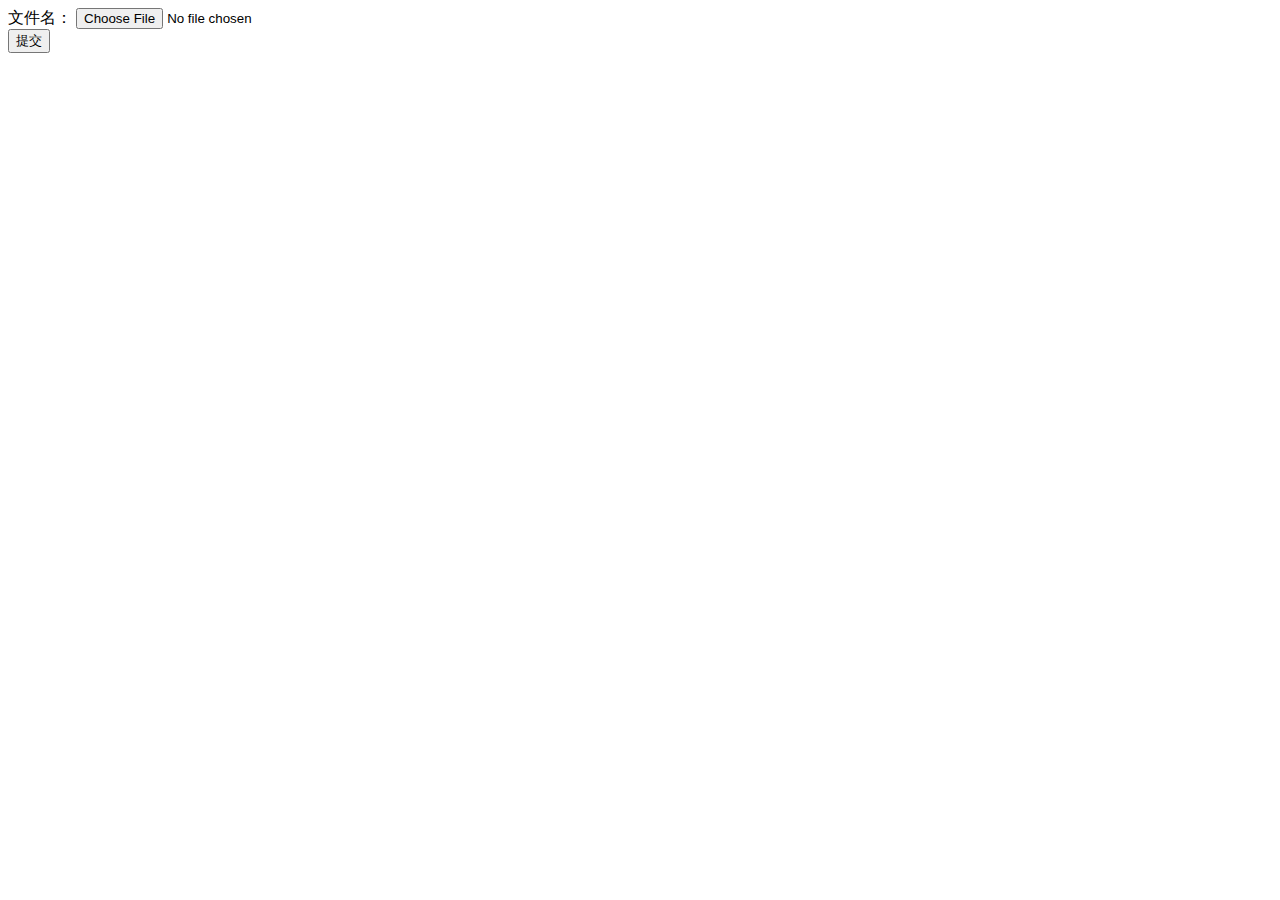
==== upload_iot_frame.html @ ef5aaac1 "增加文件上传功能" ====
<html>
<head>
<meta charset="utf-8">
<title>菜鸟教程(runoob.com)</title>
</head>
<body>

<form action="upload_iot_frame.php" method="post" enctype="multipart/form-data">
    <label for="file">文件名：</label>
    <input type="file" name="file" id="file"><br>
    <input type="submit" name="submit" value="提交">
</form>

</body>
</html>
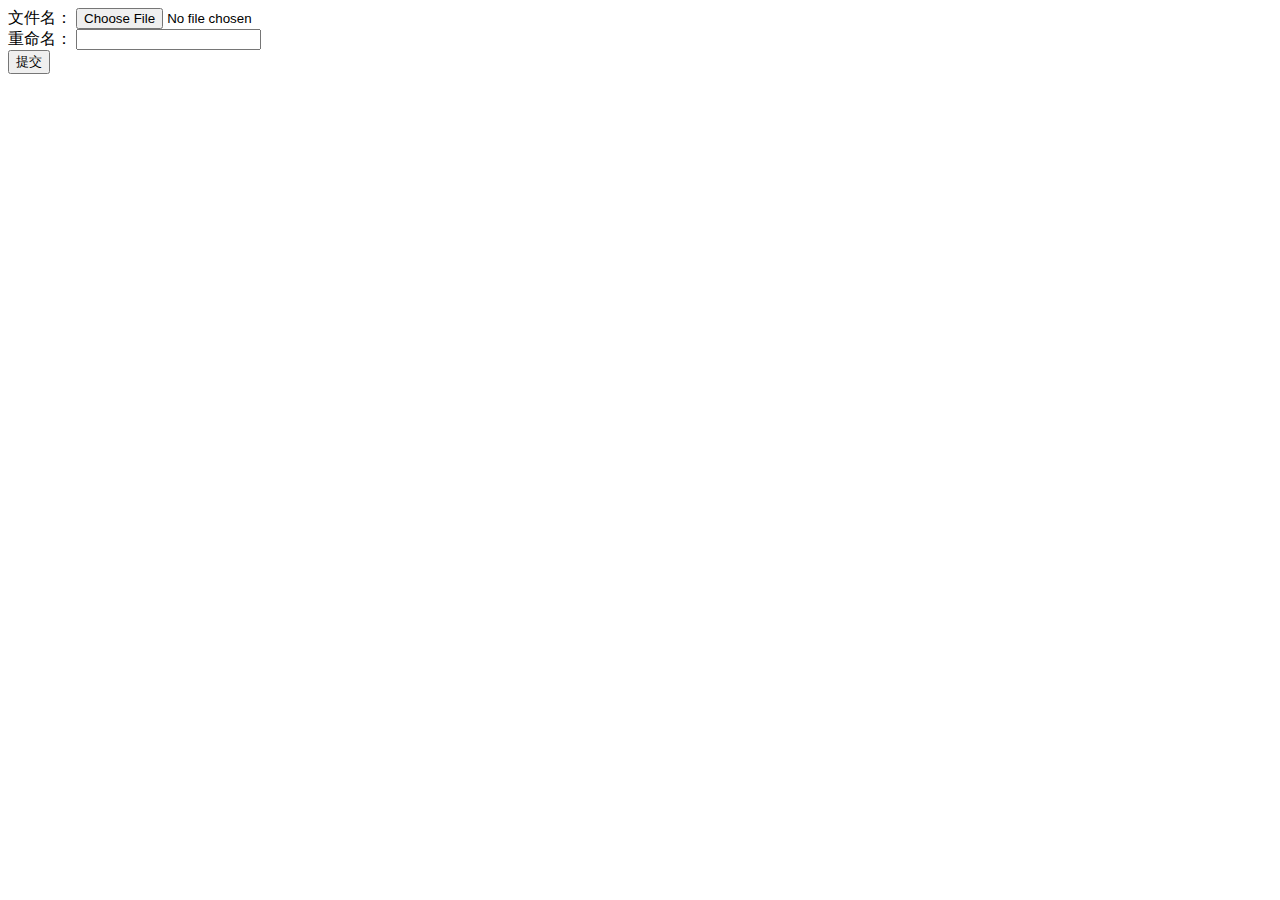
==== commit cd35ea66: "新增对上传文件重命名的功能" ====
--- a/upload_iot_frame.html
+++ b/upload_iot_frame.html
@@ -1,13 +1,15 @@
 <html>
 <head>
 <meta charset="utf-8">
-<title>菜鸟教程(runoob.com)</title>
+<title>固件版本上传</title>
 </head>
 <body>
 
 <form action="upload_iot_frame.php" method="post" enctype="multipart/form-data">
     <label for="file">文件名：</label>
     <input type="file" name="file" id="file"><br>
+    <label for="file">重命名：</label>
+    <input type="text" name="versionname"><br>
     <input type="submit" name="submit" value="提交">
 </form>
 
